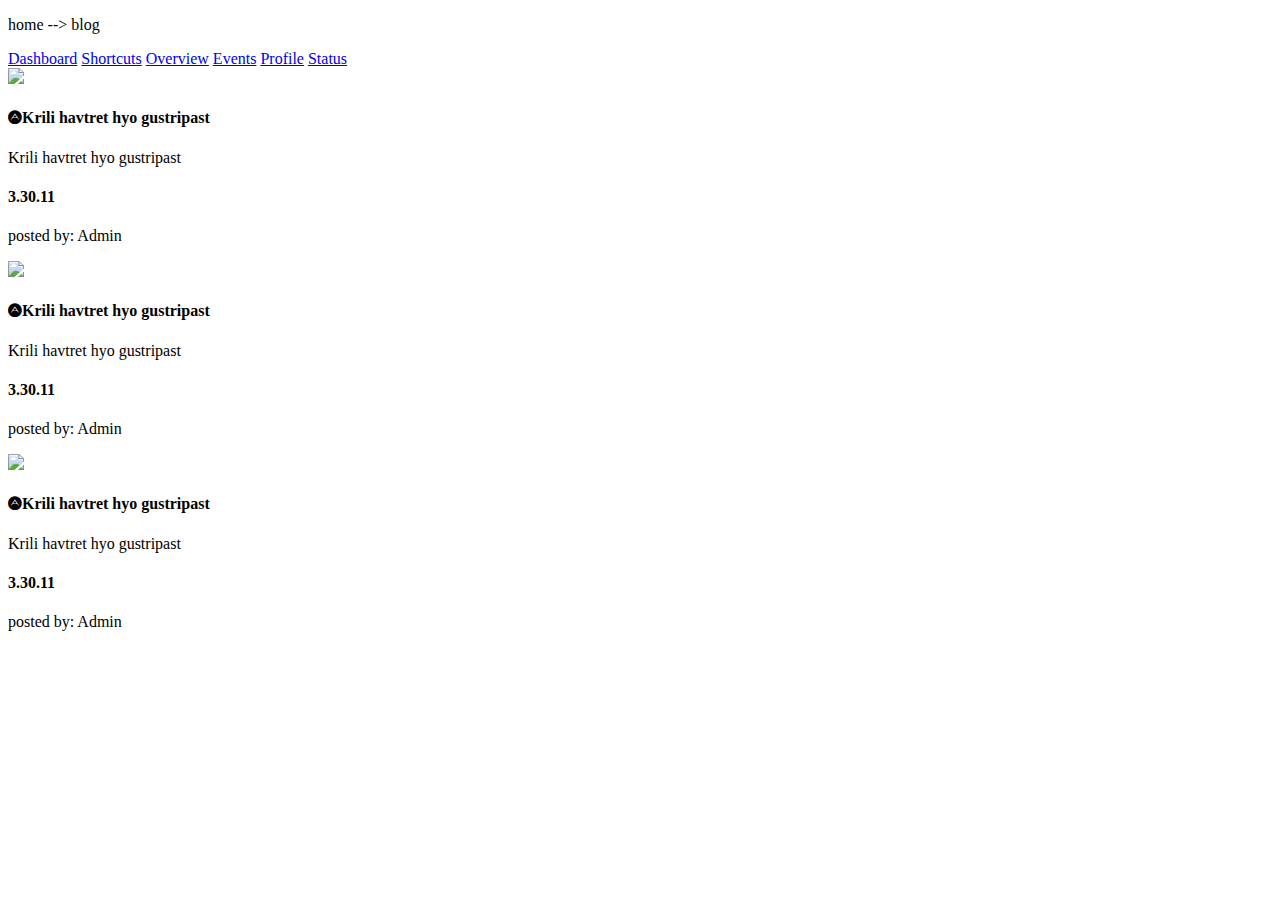
==== pages/blog.html @ 175f052f "portfolio" ====
<!DOCTYPE html>
<html>
<head>
	<title>BLOG</title>
	<meta name="viewport" content="width=device-width, initial-scale=1">
    <link rel="stylesheet" href="https://cdnjs.cloudflare.com/ajax/libs/font-awesome/4.7.0/css/font-awesome.min.css">
    <link rel="stylesheet" type="text/css" href="bootstrap css/bootstrap.css">
    <link rel="stylesheet" type="text/css" href="bootstrap css/bootstrap.min.css">
    <link rel="stylesheet" type="text/css" href="css/style.css">
    <script src="bootstrap js/jquery-3.4.1.min.js"></script>
</head>
<body>

    <div class="container mt-5 px-5 pt-3" id="Blog-page" ng-show="h">
        <p class="prev" ng-click="homeblog()">home  -->  <span class="link">blog</span></p>


<div class="d-flex pt-5 border-top" id="wrapper">

    <div class="" id="sidebar-wrapper">
      <div class="list-group list-group-flush">
        <a href="#" class="list-group-item list-group-item-action">Dashboard</a>
        <a href="#" class="list-group-item list-group-item-action">Shortcuts</a>
        <a href="#" class="list-group-item list-group-item-action">Overview</a>
        <a href="#" class="list-group-item list-group-item-action">Events</a>
        <a href="#" class="list-group-item list-group-item-action">Profile</a>
        <a href="#" class="list-group-item list-group-item-action">Status</a>
      </div>
    </div>
   
    <div id="page-content-wrapper">
      <div class="row text-light py-5">

            <div class="col-lg-10 mx-auto mb-5">
                <img src="images/21.png" class="img-fluid mb-5 mx-auto d-block p-4"><br>
                    <div class="row">
                       <div class="col-lg-9">
                          <h4 class=""><i class="fa fa-adn float-left text-light mr-2 mt-1"></i>Krili havtret hyo gustripast</h4>
                           <p class="ml-2 font-weight-light">Krili havtret hyo gustripast</p>
                        </div>
                       <div class="col-lg-3 text-right">
                          <h4>3.30.11</h4>
                          <p>posted by: Admin</p>
                       </div>
                   </div>
            </div>
            <div class="col-lg-10 mx-auto mb-5">
                <img src="images/21.png" class="img-fluid mb-5 mx-auto d-block p-4"><br>
                    <div class="row">
                       <div class="col-lg-9">
                          <h4 class=""><i class="fa fa-adn float-left text-light mr-2 mt-1"></i>Krili havtret hyo gustripast</h4>
                           <p class="ml-2 font-weight-light">Krili havtret hyo gustripast</p>
                        </div>
                       <div class="col-lg-3 text-right">
                          <h4>3.30.11</h4>
                          <p>posted by: Admin</p>
                       </div>
                   </div>
            </div>
            <div class="col-lg-10 mx-auto mb-5">
                <img src="images/21.png" class="img-fluid mb-5 mx-auto d-block p-4"><br>
                    <div class="row">
                       <div class="col-lg-9">
                          <h4 class=""><i class="fa fa-adn float-left text-light mr-2 mt-1"></i>Krili havtret hyo gustripast</h4>
                           <p class="ml-2 font-weight-light">Krili havtret hyo gustripast</p>
                        </div>
                       <div class="col-lg-3 text-right">
                          <h4>3.30.11</h4>
                          <p>posted by: Admin</p>
                       </div>
                   </div>
            </div>

            
        </div>
    </div>
    </div>

  </div>





        






  <script>
    $("#menu-toggle").click(function(e) {
      e.preventDefault();
      $("#wrapper").toggleClass("toggled");
    });
  </script>

 <script type="text/javascript" src="bootstrap js/bootstrap.min.js"></script>
</body>
</html>
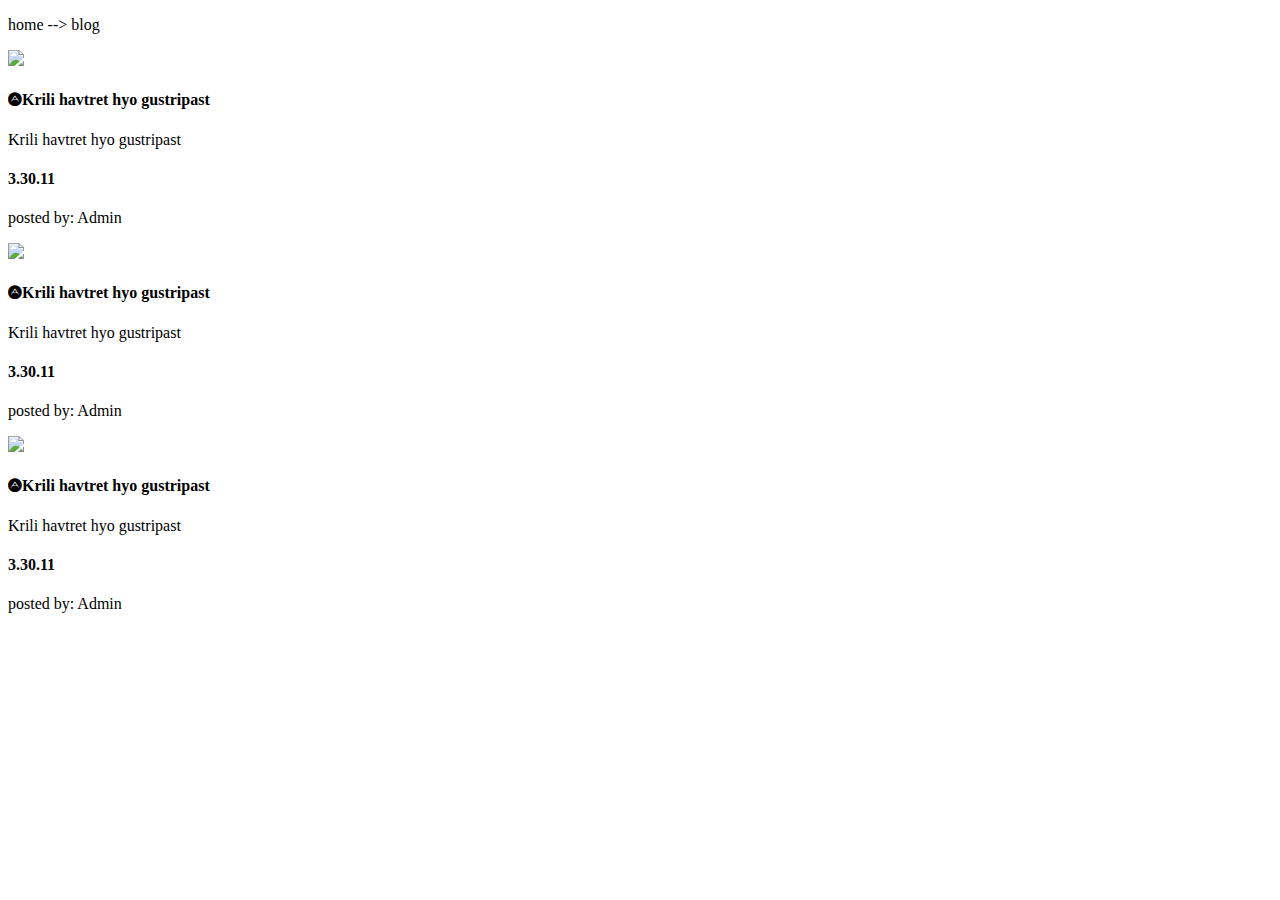
==== commit 209eed74: "blog refreshment" ====
--- a/pages/blog.html
+++ b/pages/blog.html
@@ -14,21 +14,10 @@
     <div class="container mt-5 px-5 pt-3" id="Blog-page" ng-show="h">
         <p class="prev" ng-click="homeblog()">home  -->  <span class="link">blog</span></p>
 
+    
 
-<div class="d-flex pt-5 border-top" id="wrapper">
 
-    <div class="" id="sidebar-wrapper">
-      <div class="list-group list-group-flush">
-        <a href="#" class="list-group-item list-group-item-action">Dashboard</a>
-        <a href="#" class="list-group-item list-group-item-action">Shortcuts</a>
-        <a href="#" class="list-group-item list-group-item-action">Overview</a>
-        <a href="#" class="list-group-item list-group-item-action">Events</a>
-        <a href="#" class="list-group-item list-group-item-action">Profile</a>
-        <a href="#" class="list-group-item list-group-item-action">Status</a>
-      </div>
-    </div>
-   
-    <div id="page-content-wrapper">
+  
       <div class="row text-light py-5">
 
             <div class="col-lg-10 mx-auto mb-5">
@@ -74,9 +63,6 @@
             
         </div>
     </div>
-    </div>
-
-  </div>
 
 
 
